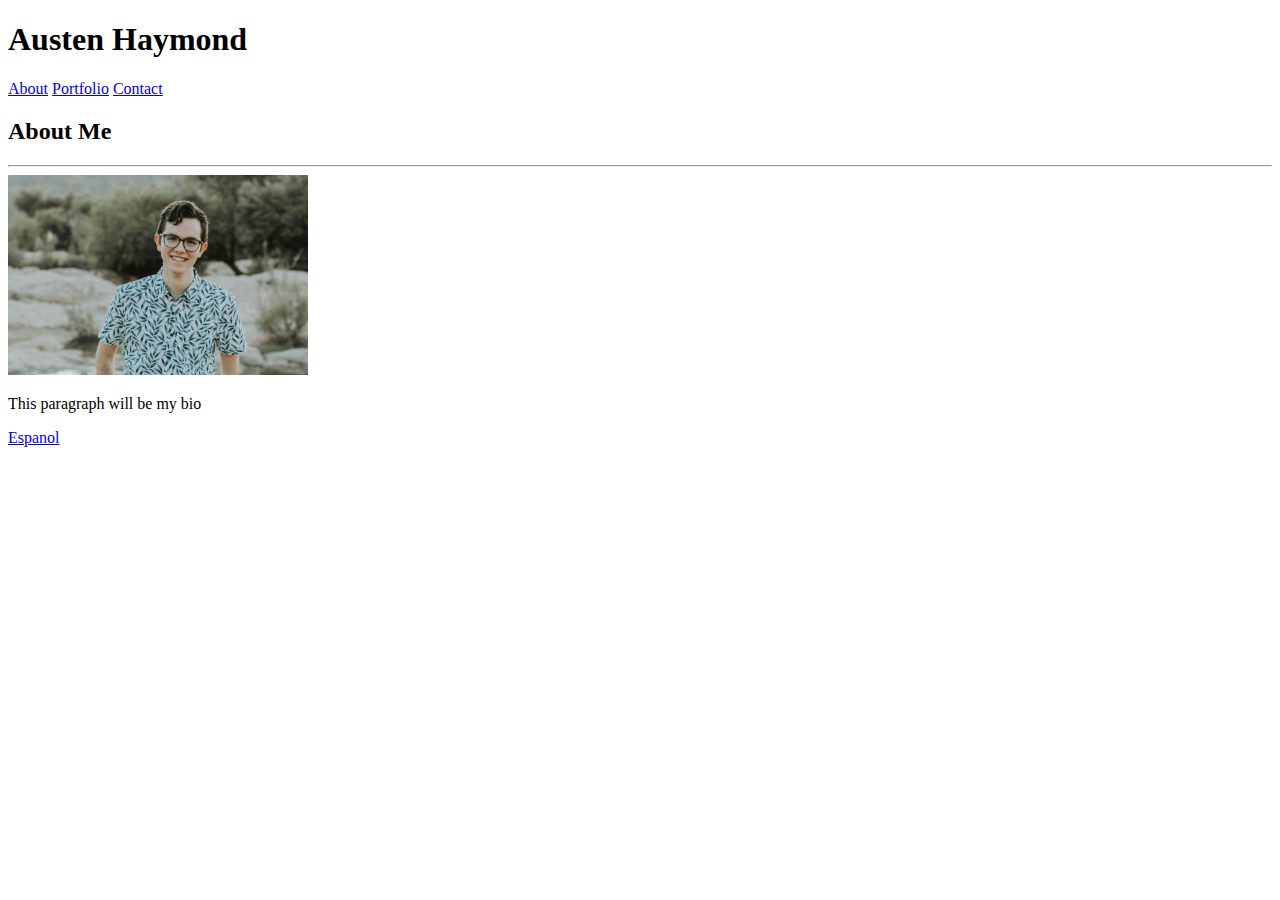
==== index.html @ 5373f269 "added links in between spanish and english pages" ====
<!DOCTYPE html>
<html lang=en>
    <header>
    <meta charset="UTF-8">
    <meta name="viewport" content="width=device-width, initial-scale=1.0">
    <meta http-equiv="X-UA-Compatible" content="ie=edge">
    <title>About Me</title>
        <div class="myname">
            <h1>
                Austen Haymond
            </h1>
        </div>
        <div class="topnav">
            <a class="active" href="index.html">About</a>
            <a href="portfolio.html">Portfolio</a>
            <a href="contact.html">Contact</a>
        </div>
    </header>
        <body>
            <h2>
                About Me
            </h2>
            <hr>
            <img src="assets/images/profile_pic.jpg"
            alt="Image" height="200" width="300">
            <p>
                This paragraph will be my bio
            </p>
        </body>
        <footer>
            <a href="index_es.html">Espanol</a>
        </footer>
</html>
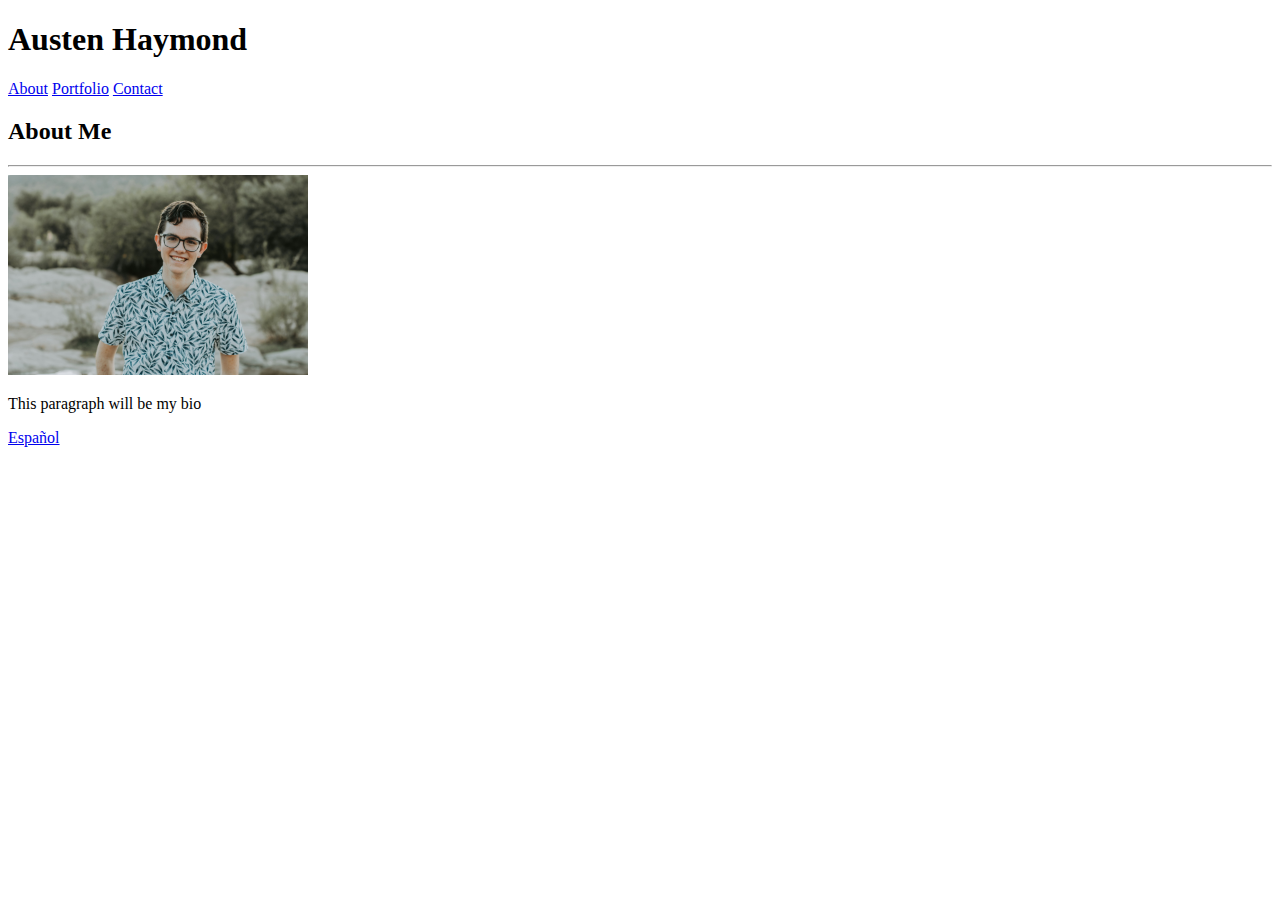
==== commit a8d17362: "fixed head and header tags" ====
--- a/index.html
+++ b/index.html
@@ -1,9 +1,11 @@
 <!DOCTYPE html>
 <html lang=en>
-    <header>
+    <head>
     <meta charset="UTF-8">
     <meta name="viewport" content="width=device-width, initial-scale=1.0">
     <meta http-equiv="X-UA-Compatible" content="ie=edge">
+    </head>
+    <header>
     <title>About Me</title>
         <div class="myname">
             <h1>
@@ -28,6 +30,6 @@
             </p>
         </body>
         <footer>
-            <a href="index_es.html">Espanol</a>
+            <a href="index_es.html">Español</a>
         </footer>
 </html>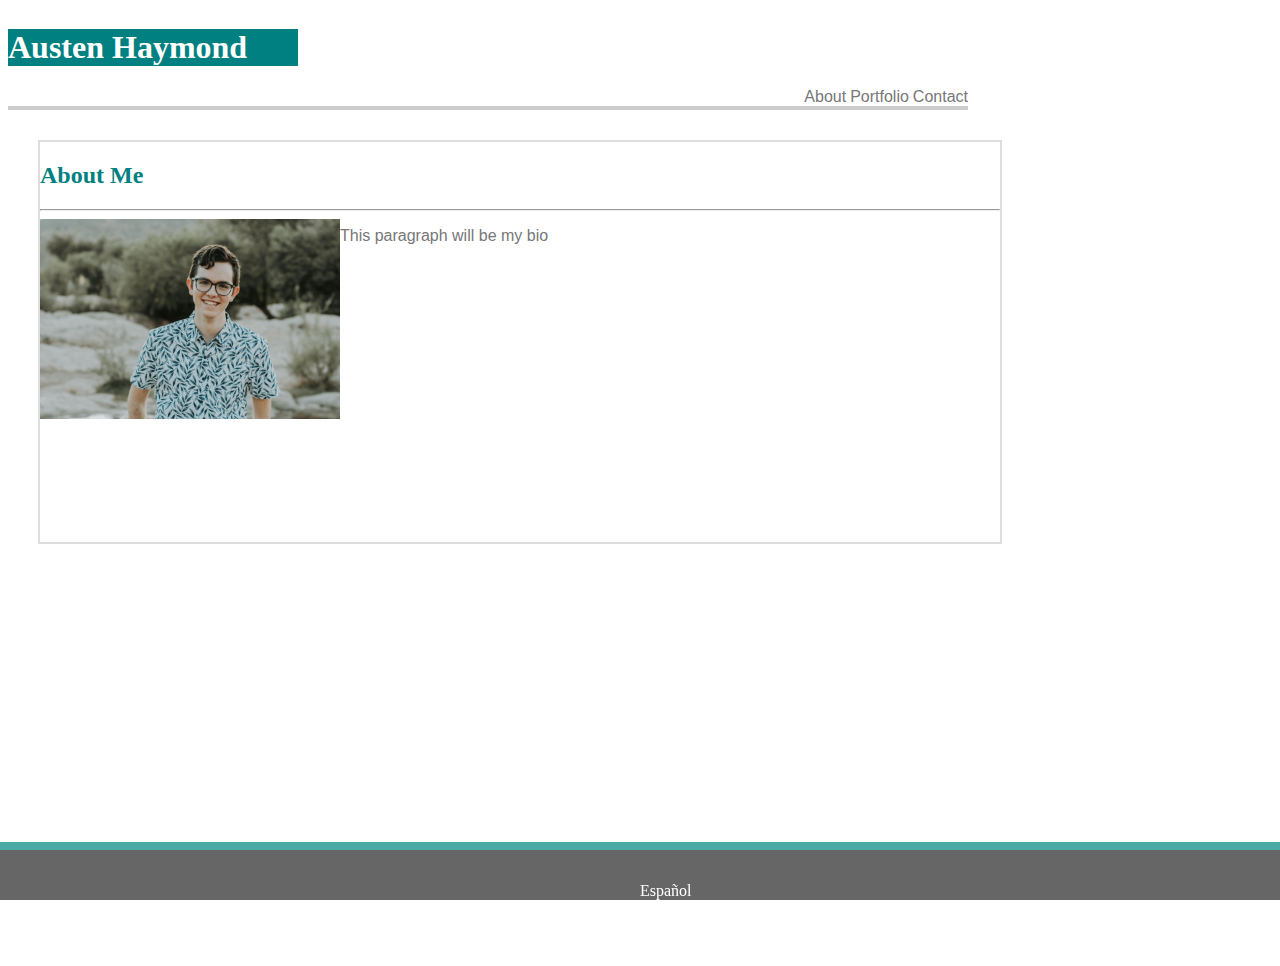
==== commit 2f329033: "html formatting fixed and added a lot of the css styling. fixed errors in syntax" ====
--- a/index.html
+++ b/index.html
@@ -1,35 +1,43 @@
 <!DOCTYPE html>
-<html lang=en>
-    <head>
+<html lang="en">
+
+<head>
     <meta charset="UTF-8">
     <meta name="viewport" content="width=device-width, initial-scale=1.0">
     <meta http-equiv="X-UA-Compatible" content="ie=edge">
-    </head>
+    <link rel="stylesheet" type="text/css" href="assets/css/style.css">
+</head>
+
+<body>
+    <div class="box">
     <header>
-    <title>About Me</title>
+        <title>About Me</title>
         <div class="myname">
             <h1>
                 Austen Haymond
             </h1>
         </div>
         <div class="topnav">
-            <a class="active" href="index.html">About</a>
-            <a href="portfolio.html">Portfolio</a>
-            <a href="contact.html">Contact</a>
+            <a class="nav" href="index.html">About</a>
+            <a class="nav" href="portfolio.html">Portfolio</a>
+            <a class="nav" href="contact.html">Contact</a>
         </div>
     </header>
-        <body>
+        <div class="body">
             <h2>
-                About Me
+            About Me
             </h2>
-            <hr>
-            <img src="assets/images/profile_pic.jpg"
-            alt="Image" height="200" width="300">
-            <p>
-                This paragraph will be my bio
-            </p>
-        </body>
-        <footer>
-            <a href="index_es.html">Español</a>
-        </footer>
+        <hr>
+        <img id="image" src="assets/images/profile_pic.jpg" alt="Image" height="200" width="300">
+         <p>
+            This paragraph will be my bio
+        </p>
+        </div> 
+        </div>
+
+</body>
+<footer>
+    <a class="lang" href="index_es.html">Español</a>
+</footer>
+
 </html>--- a/assets/css/style.css
+++ b/assets/css/style.css
@@ -0,0 +1,90 @@
+.myname {
+    font-family: 'Georgia', Times, 'Times New Roman', serif;
+    align: left;
+    color: white;
+    background-color: teal;
+    width: 290px;
+    
+}
+.topnav {
+    text-align: right;
+    color: #777777
+}
+#image {
+    float: left;
+}
+.box{
+    align: center;
+    height: 100%;
+    background-size: 100%;
+    background: fixed;
+    background-image: url(../images/topography.png);
+    height: 950px;
+    top: 0;
+    bottom: 0;
+    left:0;
+    right:0;
+
+}
+p {
+    font-family: 'Arial', 'Helvetica Neue', Helvetica, sans-serif;
+    color: #777777;
+}
+h2 {
+    color: teal;
+}
+header {
+    background-color: white;
+    border-bottom: 4px solid #cccccc;
+    width: 960px;
+    align-content: center;
+}
+footer {
+    background-color: #666666;
+    border-top: 8px solid #4aaaa5;
+    position: fixed;
+    left: 0;
+    bottom: 0;
+    width: 100%;
+    height: 50px;
+    text-align: center;
+    text-align: bottom;
+}
+.lang {
+    text-align: center;
+    color: #ffffff;
+    position: fixed;
+    bottom: 0;
+}
+.body {
+    box-align: center;
+    width: 960px;
+    background-color: white;
+    min-height: 400px;
+    border: 2px solid #dddddd;
+    margin: 30px;
+}
+.clearfix::after {
+  content: "";
+  clear: both;
+  display: table;
+}
+a:link {
+    text-decoration: none;
+  }
+  
+  a:visited {
+    text-decoration: none;
+  }
+  
+  a:hover {
+    text-decoration: underline;
+  }
+  
+  a:active {
+    text-decoration: underline;
+  }
+  .nav{
+      color: #777777;
+      font-family:'Arial', 'Helvetica Neue', Helvetica, sans-serif;
+  }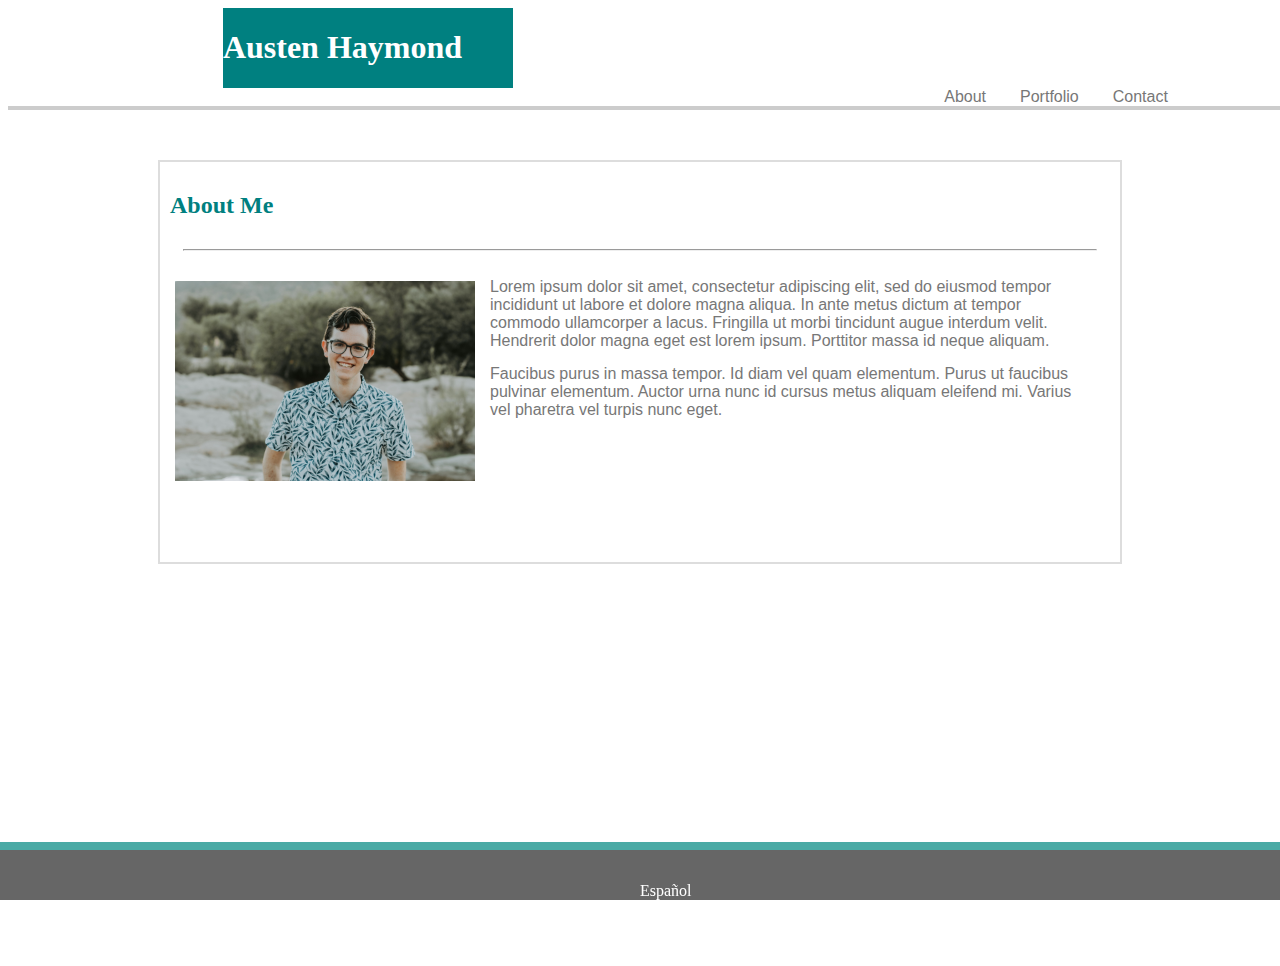
==== commit cd25a374: "centered content on page" ====
--- a/index.html
+++ b/index.html
@@ -6,17 +6,18 @@
     <meta name="viewport" content="width=device-width, initial-scale=1.0">
     <meta http-equiv="X-UA-Compatible" content="ie=edge">
     <link rel="stylesheet" type="text/css" href="assets/css/style.css">
+    <title>About Me</title>
 </head>
 
 <body>
     <div class="box">
-    <header>
-        <title>About Me</title>
+    <header class="header">
         <div class="myname">
             <h1>
                 Austen Haymond
             </h1>
         </div>
+        <div class="clearfix"></div>
         <div class="topnav">
             <a class="nav" href="index.html">About</a>
             <a class="nav" href="portfolio.html">Portfolio</a>
@@ -28,12 +29,17 @@
             About Me
             </h2>
         <hr>
-        <img id="image" src="assets/images/profile_pic.jpg" alt="Image" height="200" width="300">
-         <p>
-            This paragraph will be my bio
-        </p>
+            <div class="clearfix">
+                <img id="image" src="assets/images/profile_pic.jpg" alt="Image" height="200" width="300">
+                <p>
+                    Lorem ipsum dolor sit amet, consectetur adipiscing elit, sed do eiusmod tempor incididunt ut labore et dolore magna aliqua. In ante metus dictum at tempor commodo ullamcorper a lacus. Fringilla ut morbi tincidunt augue interdum velit. Hendrerit dolor magna eget est lorem ipsum. Porttitor massa id neque aliquam. 
+                </p>
+                <p>
+                    Faucibus purus in massa tempor. Id diam vel quam elementum. Purus ut faucibus pulvinar elementum. Auctor urna nunc id cursus metus aliquam eleifend mi. Varius vel pharetra vel turpis nunc eget.
+                </p>
+            </div>
         </div> 
-        </div>
+    </div>
 
 </body>
 <footer>
--- a/assets/css/style.css
+++ b/assets/css/style.css
@@ -1,23 +1,26 @@
 .myname {
     font-family: 'Georgia', Times, 'Times New Roman', serif;
-    align: left;
     color: white;
     background-color: teal;
     width: 290px;
+    height: 100%;
+    background-size: 100%;
+    float: left;
     
 }
 .topnav {
     text-align: right;
-    color: #777777
+    color: #777777;
+    
+
 }
 #image {
     float: left;
+    margin: 15px;
 }
 .box{
-    align: center;
     height: 100%;
-    background-size: 100%;
-    background: fixed;
+    background-size: auto;
     background-image: url(../images/topography.png);
     height: 950px;
     top: 0;
@@ -29,15 +32,19 @@
 p {
     font-family: 'Arial', 'Helvetica Neue', Helvetica, sans-serif;
     color: #777777;
+    margin: 15px 15px 15px 15px;
+    width: 95%;
+    position: relative;
+    top: 12px;
 }
 h2 {
     color: teal;
+    padding: 10px 10px 10px 10px;
 }
 header {
     background-color: white;
     border-bottom: 4px solid #cccccc;
     width: 960px;
-    align-content: center;
 }
 footer {
     background-color: #666666;
@@ -62,7 +69,9 @@
     background-color: white;
     min-height: 400px;
     border: 2px solid #dddddd;
-    margin: 30px;
+    margin: auto;
+    max-width: 960px;
+    margin-top: 50px;
 }
 .clearfix::after {
   content: "";
@@ -87,4 +96,24 @@
   .nav{
       color: #777777;
       font-family:'Arial', 'Helvetica Neue', Helvetica, sans-serif;
+      padding: 15px;
+      margin-bottom: 20px;
+      
+  }
+  hr {
+      align-self: center;
+      width: 95%;
+  }
+  .bio {
+      align-self: center;
+      width: 95%;
+
+  }
+  .header {
+      max-width: 100%;
+      margin-left: auto;
+      margin-right: auto;
+      padding-left: 17%;
+      padding-right: 17%;
+      
   }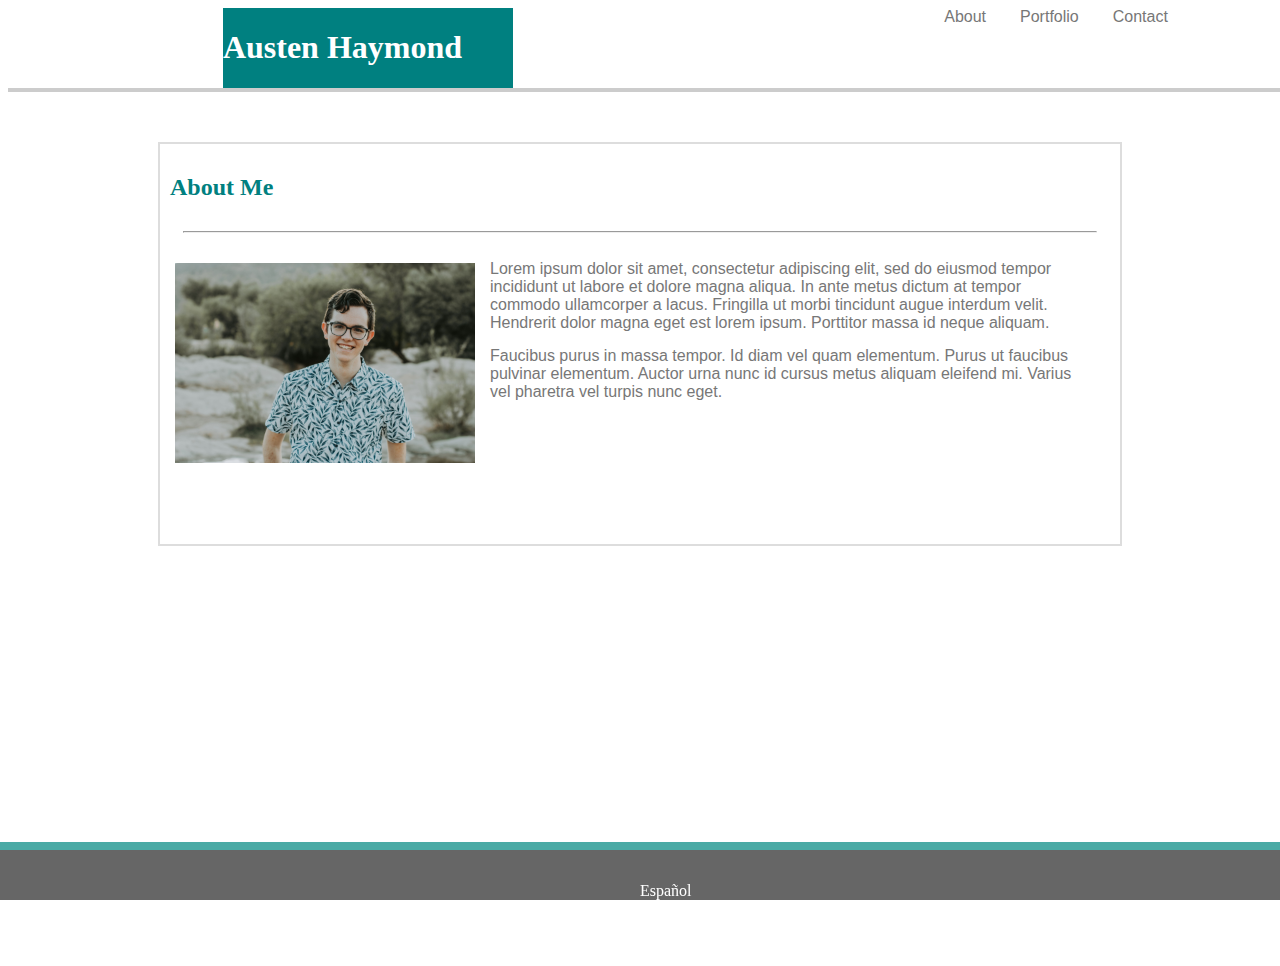
==== commit feff6080: "added favicon line to head element" ====
--- a/index.html
+++ b/index.html
@@ -7,6 +7,7 @@
     <meta http-equiv="X-UA-Compatible" content="ie=edge">
     <link rel="stylesheet" type="text/css" href="assets/css/style.css">
     <title>About Me</title>
+    <link rel="icon" href=" ">
 </head>
 
 <body>
@@ -17,12 +18,13 @@
                 Austen Haymond
             </h1>
         </div>
-        <div class="clearfix"></div>
+        
         <div class="topnav">
             <a class="nav" href="index.html">About</a>
             <a class="nav" href="portfolio.html">Portfolio</a>
             <a class="nav" href="contact.html">Contact</a>
         </div>
+        <div class="clearfix"></div>
     </header>
         <div class="body">
             <h2>
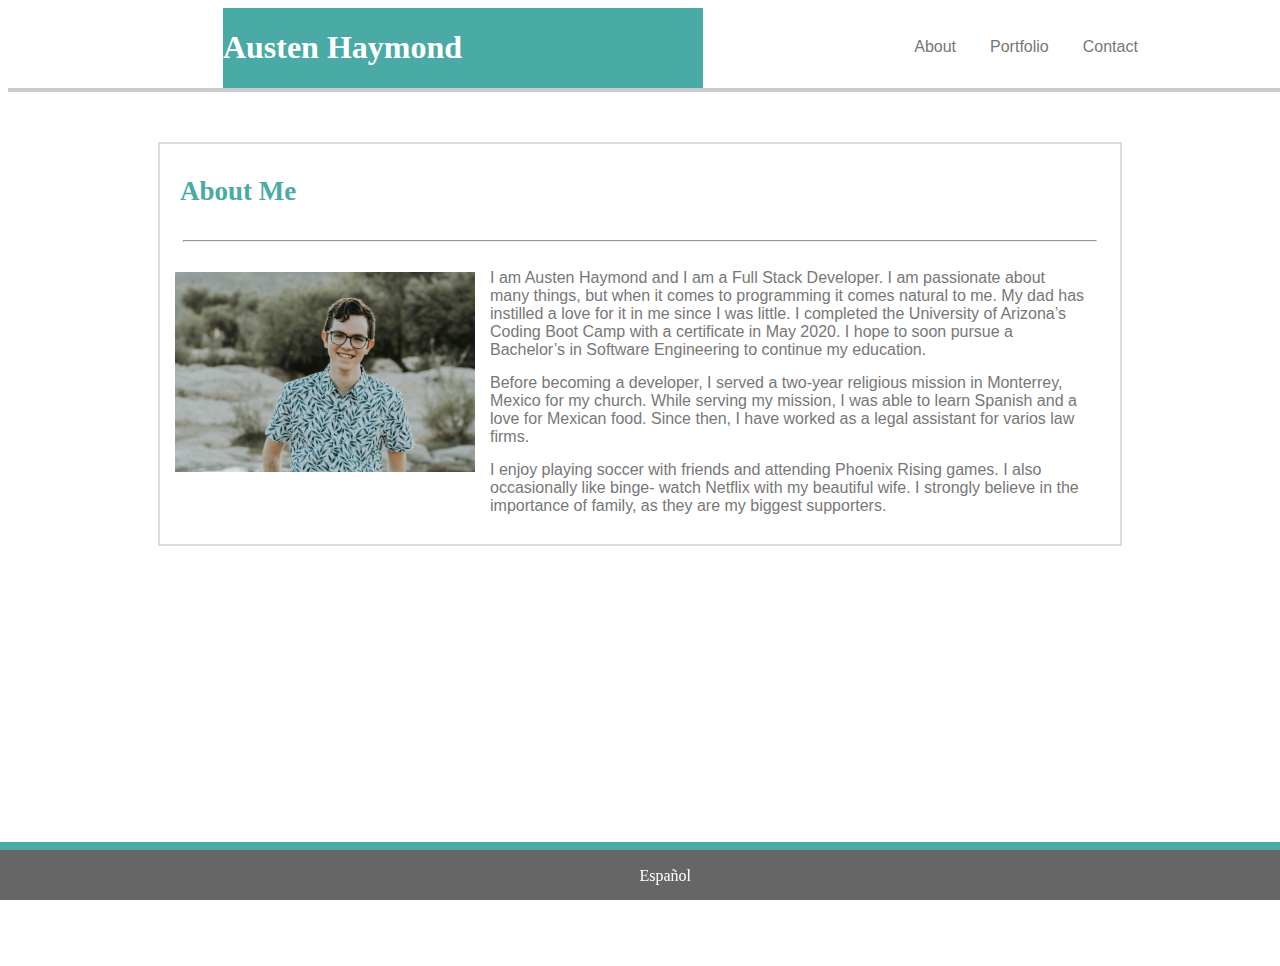
==== commit 6527eb62: "added bio paragraphs to About Me page" ====
--- a/index.html
+++ b/index.html
@@ -7,7 +7,7 @@
     <meta http-equiv="X-UA-Compatible" content="ie=edge">
     <link rel="stylesheet" type="text/css" href="assets/css/style.css">
     <title>About Me</title>
-    <link rel="icon" href=" ">
+    <link rel="icon" href="assets/images/logo.png">
 </head>
 
 <body>
@@ -34,10 +34,20 @@
             <div class="clearfix">
                 <img id="image" src="assets/images/profile_pic.jpg" alt="Image" height="200" width="300">
                 <p>
-                    Lorem ipsum dolor sit amet, consectetur adipiscing elit, sed do eiusmod tempor incididunt ut labore et dolore magna aliqua. In ante metus dictum at tempor commodo ullamcorper a lacus. Fringilla ut morbi tincidunt augue interdum velit. Hendrerit dolor magna eget est lorem ipsum. Porttitor massa id neque aliquam. 
+                    I am Austen Haymond and I am a Full Stack Developer. I am passionate about many things, but when it
+                    comes to programming it comes natural to me. My dad has instilled a love for it in me since I was little. I
+                    completed the University of Arizona’s Coding Boot Camp with a certificate in May 2020. I hope to soon
+                    pursue a Bachelor’s in Software Engineering to continue my education.
                 </p>
                 <p>
-                    Faucibus purus in massa tempor. Id diam vel quam elementum. Purus ut faucibus pulvinar elementum. Auctor urna nunc id cursus metus aliquam eleifend mi. Varius vel pharetra vel turpis nunc eget.
+                    Before becoming a developer, I served a two-year religious mission in Monterrey, Mexico for my church.
+                    While serving my mission, I was able to learn Spanish and a love for Mexican food. Since then, I have
+                    worked as a legal assistant for varios law firms.
+                </p>
+                <p>
+                    I enjoy playing soccer with friends and attending Phoenix Rising games. I also occasionally like binge-
+                    watch Netflix with my beautiful wife. I strongly believe in the importance of family, as they are my
+                    biggest supporters.
                 </p>
             </div>
         </div> 
--- a/assets/css/style.css
+++ b/assets/css/style.css
@@ -1,8 +1,8 @@
 .myname {
     font-family: 'Georgia', Times, 'Times New Roman', serif;
-    color: white;
-    background-color: teal;
-    width: 290px;
+    color: #ffffff;
+    background-color: #4aaaa5;
+    width: 50%;
     height: 100%;
     background-size: 100%;
     float: left;
@@ -11,7 +11,10 @@
 .topnav {
     text-align: right;
     color: #777777;
-    
+    padding: 30px;
+    align-content: space-between;
+    position: relative;
+    right: 0px;
 
 }
 #image {
@@ -38,11 +41,13 @@
     top: 12px;
 }
 h2 {
-    color: teal;
-    padding: 10px 10px 10px 10px;
+    color: #4aaaa5;
+    padding: 10px 20px 10px 20px;
+    font-weight: bolder;
+    font-size: 27px;
 }
 header {
-    background-color: white;
+    background-color: #ffffff;
     border-bottom: 4px solid #cccccc;
     width: 960px;
 }
@@ -61,12 +66,12 @@
     text-align: center;
     color: #ffffff;
     position: fixed;
-    bottom: 0;
+    bottom: 15px;
 }
 .body {
     box-align: center;
     width: 960px;
-    background-color: white;
+    background-color: #ffffff;
     min-height: 400px;
     border: 2px solid #dddddd;
     margin: auto;
@@ -97,7 +102,9 @@
       color: #777777;
       font-family:'Arial', 'Helvetica Neue', Helvetica, sans-serif;
       padding: 15px;
-      margin-bottom: 20px;
+      border-left-color: #777777;
+      border-left-width: 10px;
+      border-right-width: 10px;
       
   }
   hr {
@@ -110,10 +117,56 @@
 
   }
   .header {
-      max-width: 100%;
+      max-width: 960px;
       margin-left: auto;
       margin-right: auto;
       padding-left: 17%;
       padding-right: 17%;
       
+  }
+  form {
+      max-width: 960px;
+      margin: 20px;
+      position: relative;
+      left: 225px;
+      font-family: 'Arial', 'Helvetica Neue', Helvetica, sans-serif;
+      color: #4aaaa5;
+      font-weight: bold;
+  }
+  .example1 {
+        position: relative;
+        float: left;
+        padding: 2px;
+        border: 2px solid #4aaaa5;
+        margin: auto;
+  }
+  .example3 {
+        position: relative;
+        float: left;
+        padding: 2px;
+        border: 2px solid #4aaaa5;
+        margin: auto;
+        margin-bottom: 15px;
+  }
+  .example2 {
+      position: relative;
+      float: right;
+      padding: 2px;
+      border: 2px solid #4aaaa5;
+      margin: auto;
+  }
+  .example4 {
+      position: relative;
+      float: right;
+      padding: 2px;
+      border: 2px solid #4aaaa5;
+      margin: auto;
+      margin-bottom: 15px;
+  }
+  .portfolio {
+      max-width: 960px;
+      margin: auto;
+      padding: 90px;
+      padding-top: 15px;
+      padding-bottom: 15px;
   }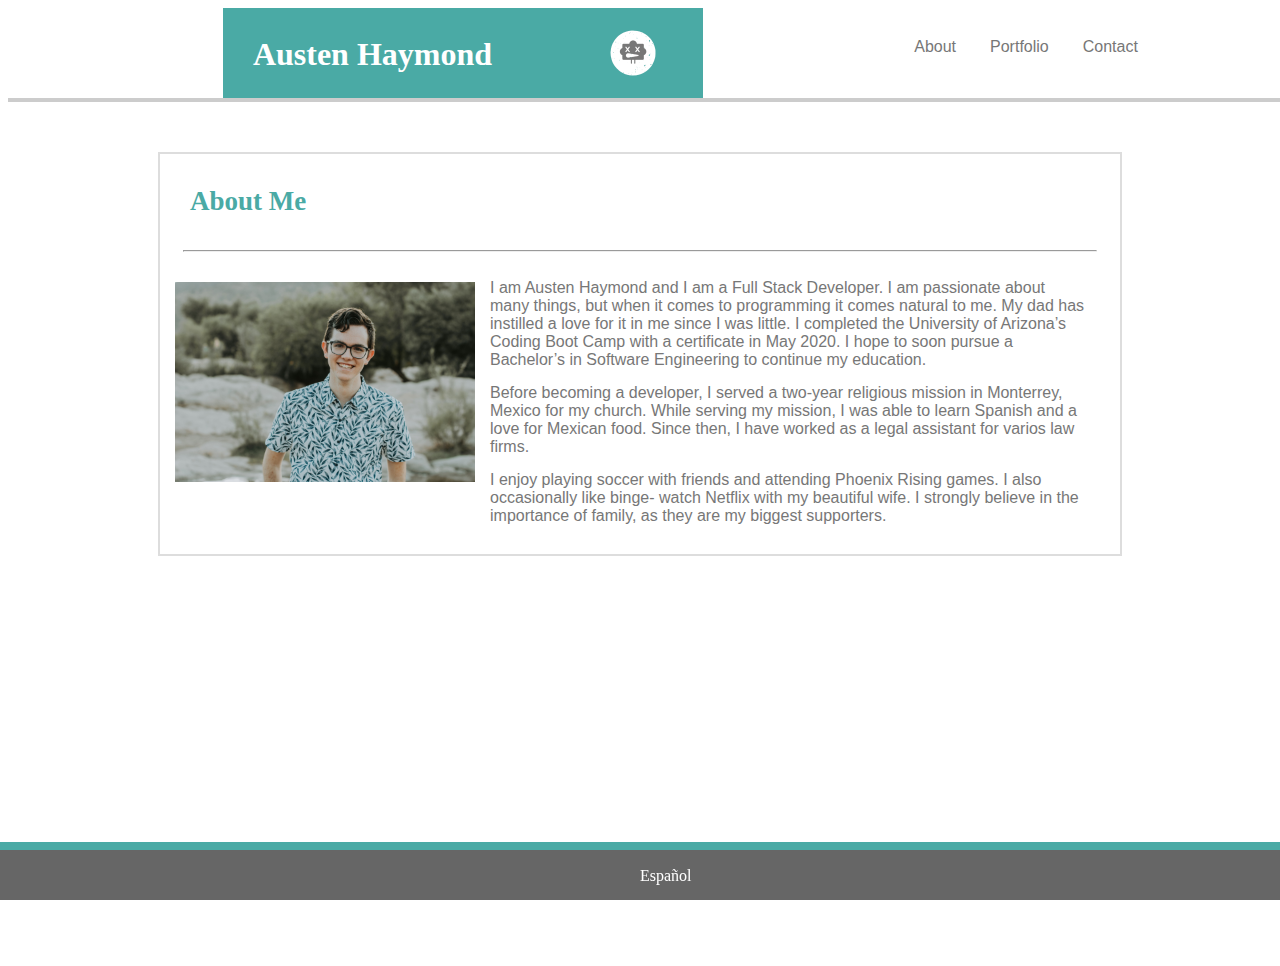
==== commit c2ca8a5a: "added robot logo to header. adjusted portfolio layout" ====
--- a/index.html
+++ b/index.html
@@ -7,7 +7,7 @@
     <meta http-equiv="X-UA-Compatible" content="ie=edge">
     <link rel="stylesheet" type="text/css" href="assets/css/style.css">
     <title>About Me</title>
-    <link rel="icon" href="assets/images/logo.png">
+    <link rel="icon" href="assets/images/favicon-32x32.png">
 </head>
 
 <body>
@@ -17,6 +17,7 @@
             <h1>
                 Austen Haymond
             </h1>
+            <img class="logo" src="assets/images/robot.png" alt="image" height="50" width="50">
         </div>
         
         <div class="topnav">
--- a/assets/css/style.css
+++ b/assets/css/style.css
@@ -45,6 +45,8 @@
     padding: 10px 20px 10px 20px;
     font-weight: bolder;
     font-size: 27px;
+    position: relative;
+    left:10px;
 }
 header {
     background-color: #ffffff;
@@ -141,12 +143,12 @@
         margin: auto;
   }
   .example3 {
-        position: relative;
-        float: left;
-        padding: 2px;
-        border: 2px solid #4aaaa5;
-        margin: auto;
-        margin-bottom: 15px;
+    position: relative;
+    float: right;
+    padding: 2px;
+    border: 2px solid #4aaaa5;
+    margin: auto;
+    margin-bottom: 15px;
   }
   .example2 {
       position: relative;
@@ -156,12 +158,13 @@
       margin: auto;
   }
   .example4 {
+      
       position: relative;
-      float: right;
-      padding: 2px;
-      border: 2px solid #4aaaa5;
-      margin: auto;
-      margin-bottom: 15px;
+        float: left;
+        padding: 2px;
+        border: 2px solid #4aaaa5;
+        margin: auto;
+        margin-bottom: 15px;
   }
   .portfolio {
       max-width: 960px;
@@ -169,4 +172,18 @@
       padding: 90px;
       padding-top: 15px;
       padding-bottom: 15px;
+  }
+  .logo {
+    position: relative;
+    float: right;
+    margin-right: 45px;
+    margin-top: 20px;
+    margin-bottom: 20px;
+  }
+  h1 {
+      float: left;
+      position: relative;
+      left: 30px;
+      top: 7px;
+      
   }